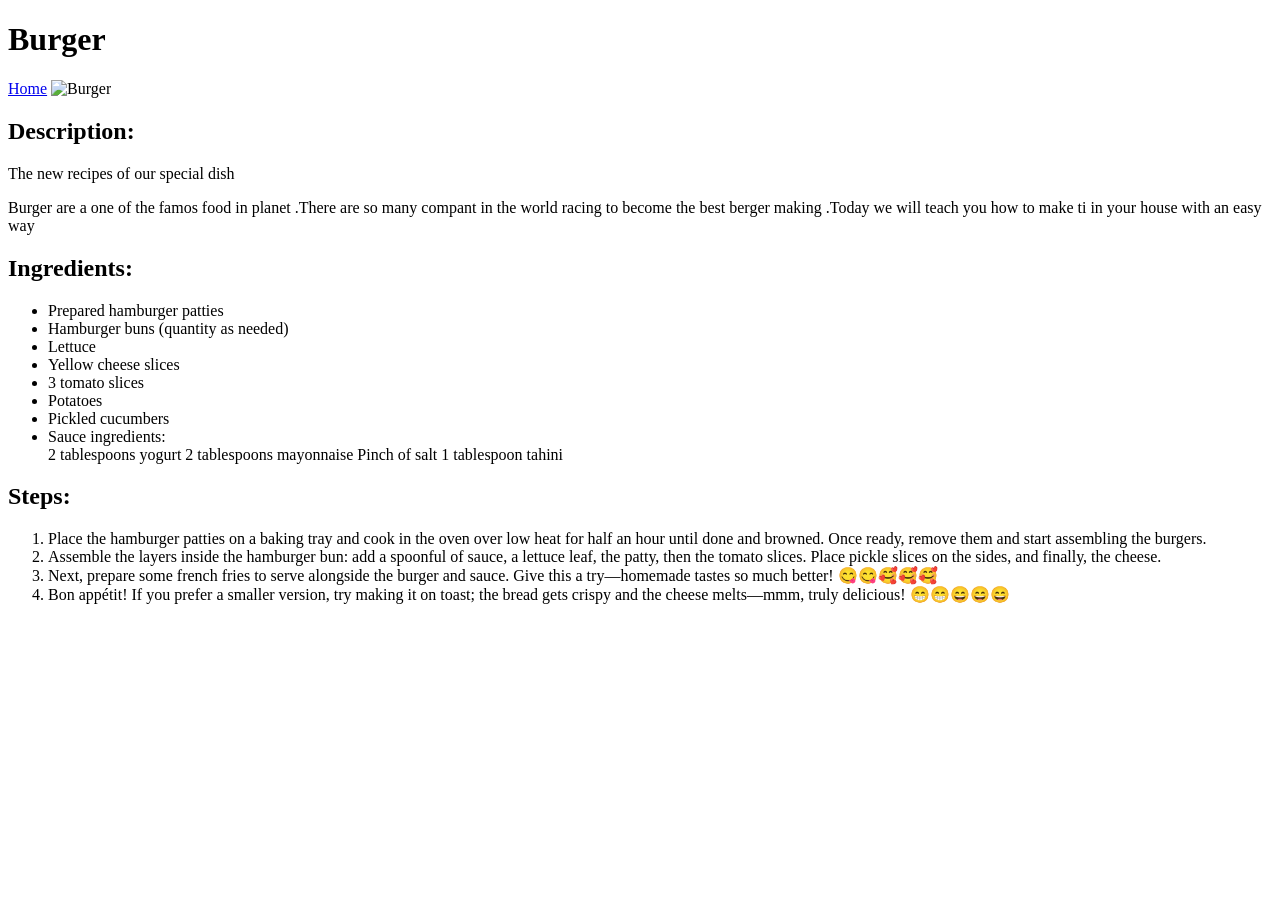
==== recipes/burger.html @ e44770d9 "Complete Iteration 4: add pizza and burger recipes" ====
<!DOCTYPE html>
<html>
    <head>
        <meta charset="UTF-8"/>
        <title>Burger</title>
    </head>
    <body>
        <h1>Burger</h1>
        <a href="../index.html">Home</a>
        <img src="../image/burger.jpg.webp" alt="Burger"/>
        <h2>Description:</h2>
        <p>The new recipes of our special dish</p>
        <p>Burger are a one of the famos food in planet .There are so many compant in the world racing to become the best berger making .Today we will teach you how to make ti in your house with an easy way</p>
        <h2>Ingredients:</h2>
        <ul>
            <li>Prepared hamburger patties</li>
            <li>Hamburger buns (quantity as needed)</li>
            <li>Lettuce</li>
            <li>Yellow cheese slices</li>
            <li>3 tomato slices</li>
            <li>Potatoes</li>
            <li>Pickled cucumbers</li>
            <li>Sauce ingredients:</li>
            <il>2 tablespoons yogurt</il>
            <il>2 tablespoons mayonnaise</il>
            <il>Pinch of salt</il>
            <il>1 tablespoon tahini</il>
        </ul>
        <h2>Steps:</h2>
        <ol>
            <li>Place the hamburger patties on a baking tray and cook in the oven over low heat for half an hour until done and browned. Once ready, remove them and start assembling the burgers.</li>
            <li>Assemble the layers inside the hamburger bun: add a spoonful of sauce, a lettuce leaf, the patty, then the tomato slices. Place pickle slices on the sides, and finally, the cheese.</li>
            <li>Next, prepare some french fries to serve alongside the burger and sauce. Give this a try—homemade tastes so much better! 😋😋🥰🥰🥰</li>
            <li>Bon appétit! If you prefer a smaller version, try making it on toast; the bread gets crispy and the cheese melts—mmm, truly delicious! 😁😁😄😄😄</li>
        </ol>
    </body>
</html>
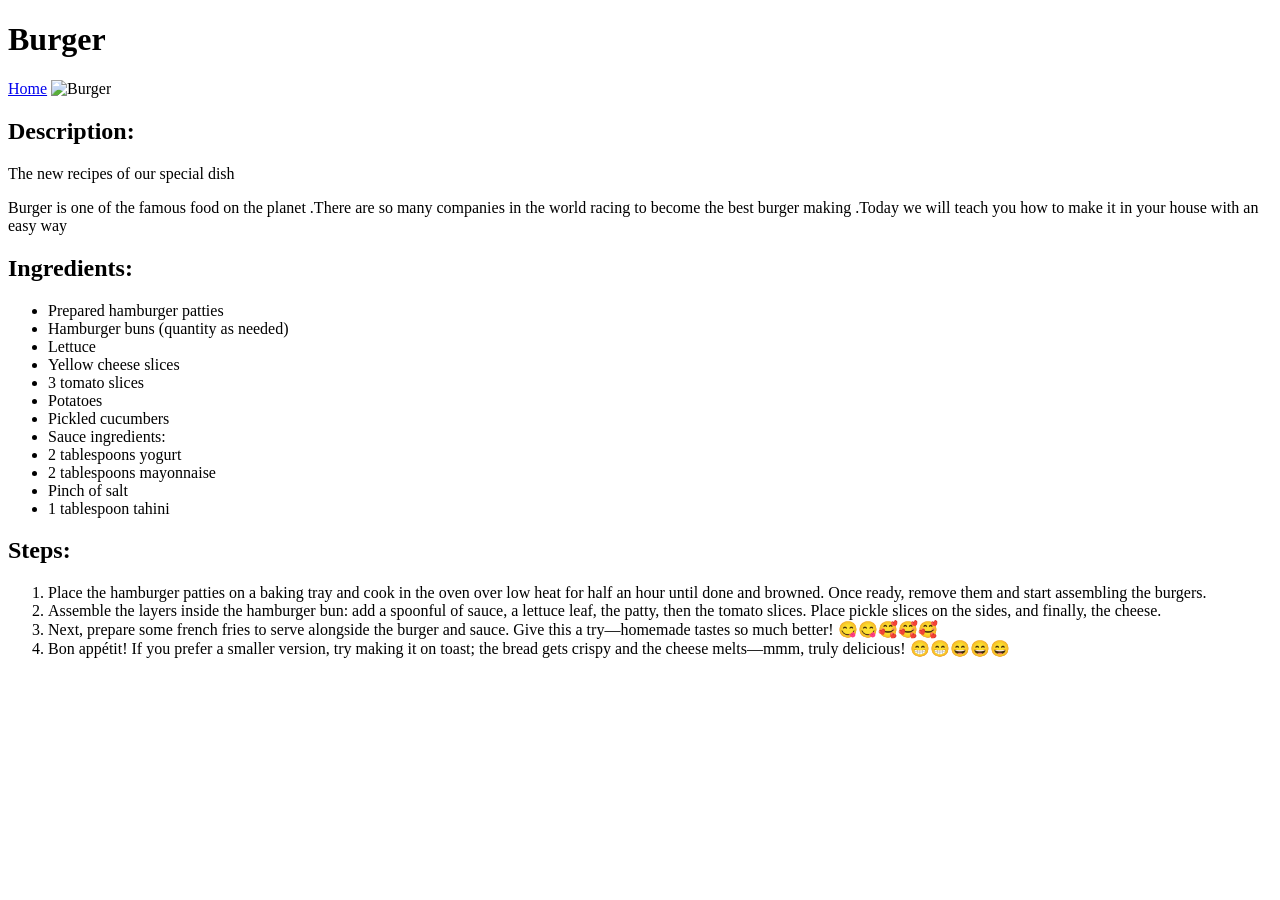
==== commit f9cce0ab: "Complete Iteration 4: add pizza and burger recipes with fixed tags" ====
--- a/recipes/burger.html
+++ b/recipes/burger.html
@@ -10,7 +10,7 @@
         <img src="../image/burger.jpg.webp" alt="Burger"/>
         <h2>Description:</h2>
         <p>The new recipes of our special dish</p>
-        <p>Burger are a one of the famos food in planet .There are so many compant in the world racing to become the best berger making .Today we will teach you how to make ti in your house with an easy way</p>
+        <p>Burger is one of the famous food on the planet .There are so many companies in the world racing to become the best burger making .Today we will teach you how to make it in your house with an easy way</p>
         <h2>Ingredients:</h2>
         <ul>
             <li>Prepared hamburger patties</li>
@@ -21,10 +21,10 @@
             <li>Potatoes</li>
             <li>Pickled cucumbers</li>
             <li>Sauce ingredients:</li>
-            <il>2 tablespoons yogurt</il>
-            <il>2 tablespoons mayonnaise</il>
-            <il>Pinch of salt</il>
-            <il>1 tablespoon tahini</il>
+            <li>2 tablespoons yogurt</li>
+            <li>2 tablespoons mayonnaise</li>
+            <li>Pinch of salt</li>
+            <li>1 tablespoon tahini</li>
         </ul>
         <h2>Steps:</h2>
         <ol>
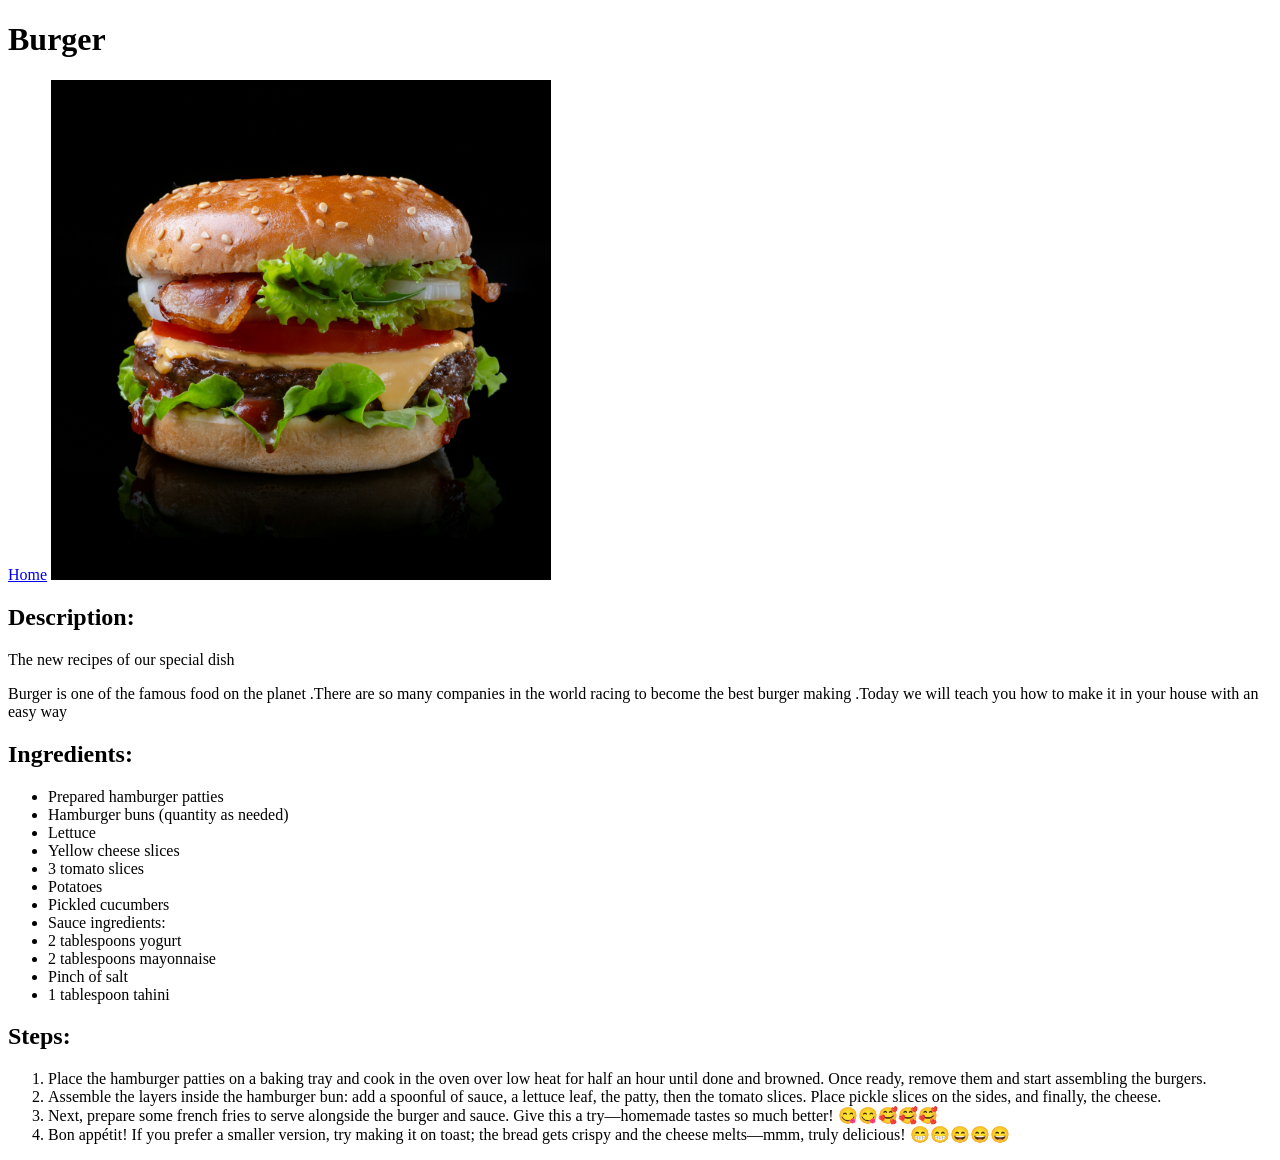
==== commit bd028efd: "Set image widths for consistent display" ====
--- a/recipes/burger.html
+++ b/recipes/burger.html
@@ -7,7 +7,7 @@
     <body>
         <h1>Burger</h1>
         <a href="../index.html">Home</a>
-        <img src="../image/burger.jpg.webp" alt="Burger"/>
+        <img src="../image/burger.jpg.webp" alt="Burger"  width="500"/>
         <h2>Description:</h2>
         <p>The new recipes of our special dish</p>
         <p>Burger is one of the famous food on the planet .There are so many companies in the world racing to become the best burger making .Today we will teach you how to make it in your house with an easy way</p>
